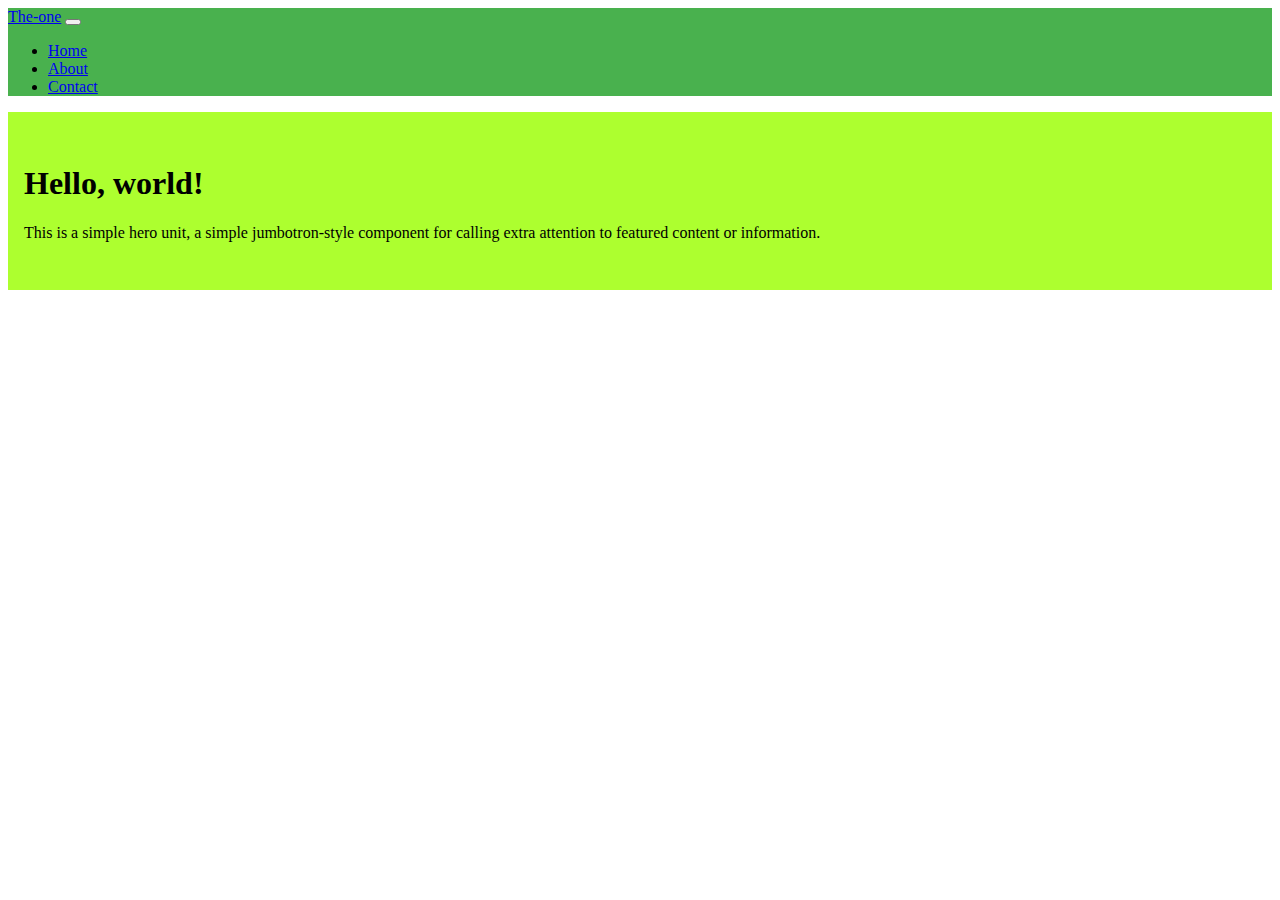
==== index.html @ a968662a "k" ====
<!doctype html>
<html lang="en">
  <head>
    <meta charset="utf-8">
    <meta name="viewport" content="width=device-width, initial-scale=1">
    <title>The 1</title>
    <link href="https://cdn.jsdelivr.net/npm/bootstrap@5.3.1/dist/css/bootstrap.min.css" rel="stylesheet" integrity="sha384-4bw+/aepP/YC94hEpVNVgiZdgIC5+VKNBQNGCHeKRQN+PtmoHDEXuppvnDJzQIu9" crossorigin="anonymous">
    <link rel="stylesheet" href="style.css"/>
  </head>
  <body>
    <nav class="navbar navbar-expand-lg navbar-light shadow" style="background-color: rgb(73, 177, 78);">
        <div class="container">
          <a class="navbar-brand" href="#">The-one</a>
          <button class="navbar-toggler" type="button" data-bs-toggle="collapse" data-bs-target="#navbarNav" aria-controls="navbarNav" aria-expanded="false" aria-label="Toggle navigation">
            <span class="navbar-toggler-icon"></span>
          </button>
          <div class="collapse navbar-collapse" id="navbarNav">
            <ul class="navbar-nav ms-auto">
              <li class="nav-item">
                <a class="nav-link active" aria-current="page" href="#">Home</a>
              </li>
              <li class="nav-item">
                <a class="nav-link" href="#">About</a>
              </li>
              <li class="nav-item">
                <a class="nav-link" href="#">Contact</a>
              </li>
              
            </ul>
          </div>
        </div>
      </nav>
      <section class="jumbotron">
        <h1 class="display-4">Hello, world!</h1>
        <p class="lead">This is a simple hero unit, a simple jumbotron-style component for calling extra attention to featured content or information.</p>
        
      </section>
    <script src="https://cdn.jsdelivr.net/npm/bootstrap@5.3.1/dist/js/bootstrap.bundle.min.js" integrity="sha384-HwwvtgBNo3bZJJLYd8oVXjrBZt8cqVSpeBNS5n7C8IVInixGAoxmnlMuBnhbgrkm" crossorigin="anonymous"></script>
  </body>
</html>
---- style.css ----
.jumbotron{
    padding: 2rem 1rem;
    background-color: greenyellow;
}
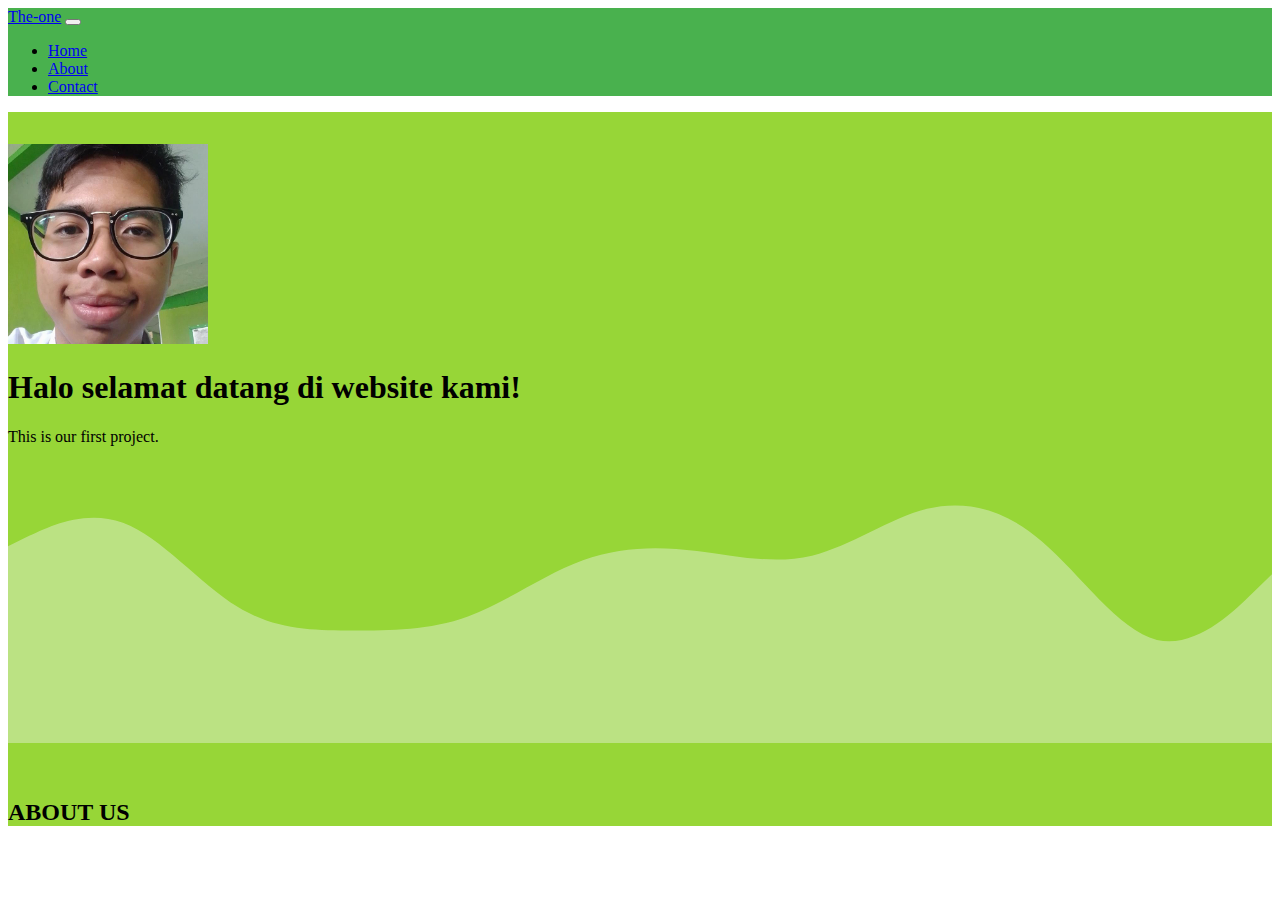
==== commit 6143f958: "l" ====
--- a/index.html
+++ b/index.html
@@ -30,10 +30,21 @@
           </div>
         </div>
       </nav>
-      <section class="jumbotron">
-        <h1 class="display-4">Hello, world!</h1>
-        <p class="lead">This is a simple hero unit, a simple jumbotron-style component for calling extra attention to featured content or information.</p>
-        
+      <section class="jumbotron text-center">
+        <img src="home foto.jpg" alt="Foto awal" width="200" class="rounded-circle img-thumbnail"/>
+        <h1 class="display-4">Halo selamat datang di website kami!</h1>
+        <p class="lead">This is our first project.</p>
+        <svg xmlns="http://www.w3.org/2000/svg" viewBox="0 0 1440 320"><path fill="#f3f4f5" fill-opacity="0.4" d="M0,96L21.8,85.3C43.6,75,87,53,131,69.3C174.5,85,218,139,262,165.3C305.5,192,349,192,393,192C436.4,192,480,192,524,176C567.3,160,611,128,655,112C698.2,96,742,96,785,101.3C829.1,107,873,117,916,106.7C960,96,1004,64,1047,53.3C1090.9,43,1135,53,1178,90.7C1221.8,128,1265,192,1309,202.7C1352.7,213,1396,171,1418,149.3L1440,128L1440,320L1418.2,320C1396.4,320,1353,320,1309,320C1265.5,320,1222,320,1178,320C1134.5,320,1091,320,1047,320C1003.6,320,960,320,916,320C872.7,320,829,320,785,320C741.8,320,698,320,655,320C610.9,320,567,320,524,320C480,320,436,320,393,320C349.1,320,305,320,262,320C218.2,320,175,320,131,320C87.3,320,44,320,22,320L0,320Z"></path></svg>
+      </section>
+      <!-- About-->
+      <section id="about">
+    <div class="jumbotron">
+        <div class="row text-center">
+         <div class="col">
+            <h2>ABOUT US</h2>
+         </div>
+        </div>
+    </div>
       </section>
     <script src="https://cdn.jsdelivr.net/npm/bootstrap@5.3.1/dist/js/bootstrap.bundle.min.js" integrity="sha384-HwwvtgBNo3bZJJLYd8oVXjrBZt8cqVSpeBNS5n7C8IVInixGAoxmnlMuBnhbgrkm" crossorigin="anonymous"></script>
   </body>
--- a/style.css
+++ b/style.css
@@ -1,4 +1,4 @@
 .jumbotron{
-    padding: 2rem 1rem;
-    background-color: greenyellow;
+    padding-top: 2rem;
+    background-color: rgb(151, 214, 55);
 }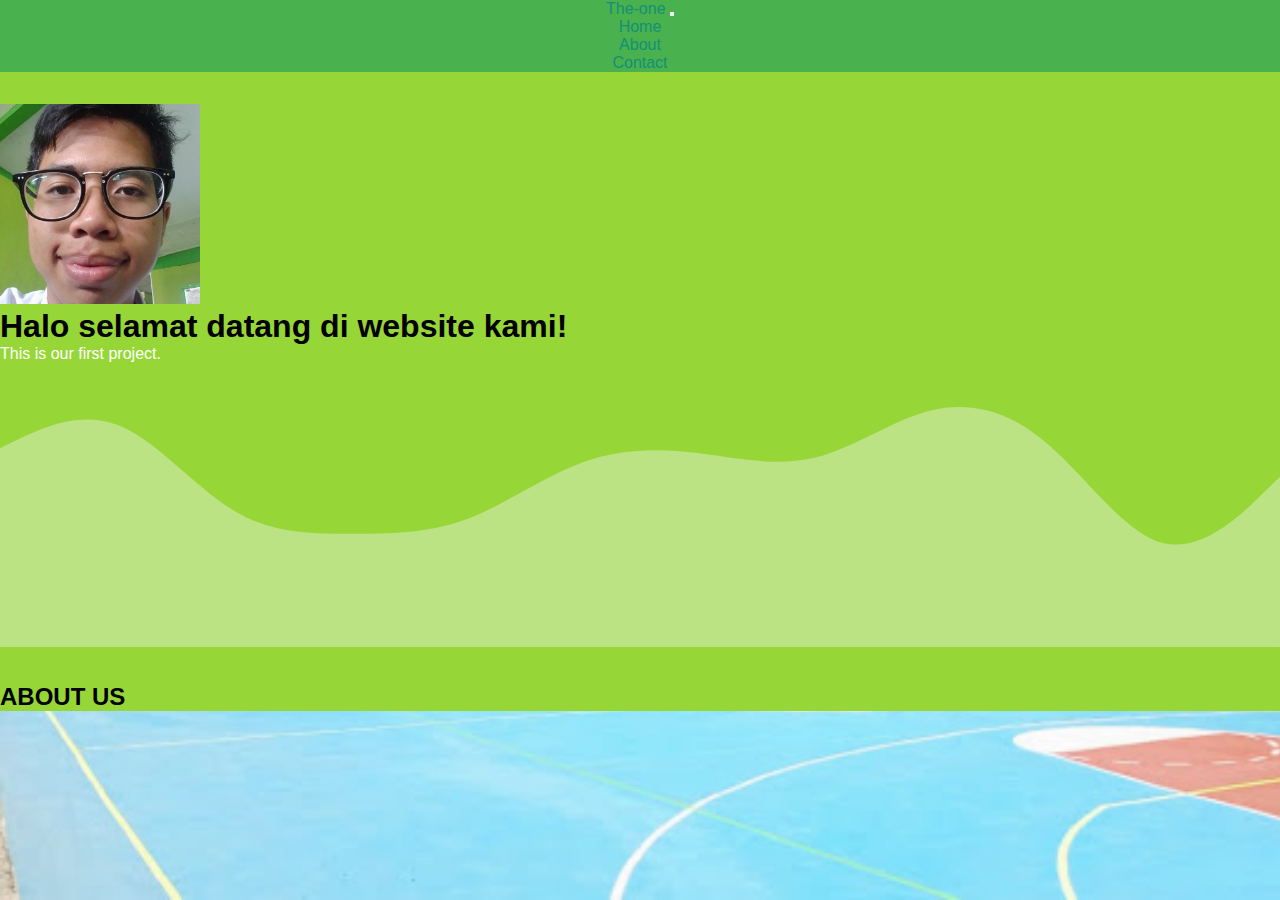
==== commit 0d59fb30: "kontak" ====
--- a/index.html
+++ b/index.html
@@ -23,7 +23,7 @@
                 <a class="nav-link" href="#">About</a>
               </li>
               <li class="nav-item">
-                <a class="nav-link" href="#">Contact</a>
+                <a class="nav-link" href="kontak.html">Contact</a>
               </li>
               
             </ul>
--- a/style.css
+++ b/style.css
@@ -1,4 +1,63 @@
 .jumbotron{
     padding-top: 2rem;
     background-color: rgb(151, 214, 55);
-}+}
+* {
+	padding:0;
+	margin:0;
+	font-family: sans-serif;
+}
+a {
+	color: inherit;
+	text-decoration: none;
+}
+.medsos{
+	padding:5px 0;
+	background-color: #148F77;
+}
+.medsos ul li {
+	display: inline-block;
+	color: #fff;
+	margin-right: 10px;
+	margin-left: 10px;
+	
+}
+.container {
+	text-align: center;
+	list-style-type: none;
+	color:#148F77 ;
+
+}
+.containerp {
+	text-align: center;
+	list-style-type: none;
+	color: #fff;
+    background-color: #148F77;
+	font-size: 40px;
+	padding-bottom: 30px;
+}
+section h3 {
+	text-align: center;
+	padding: 50px;
+	color: #148F77;
+	margin-bottom: 25px;
+}
+.box .col-4 {
+	width:25%;
+	padding:40px;
+	box-sizing: border-box;
+	text-align: center;
+	float: left;
+	background-attachment: #148F77;
+}
+footer {
+	padding:30px 0;
+	background-color: #333;
+	color: #fff;
+	text-align: center;
+}
+body{ 
+	background-image:url(smk.jpg); 
+	background-size:cover; 
+	background-attachment: fixed; } 
+	p{ color:white; }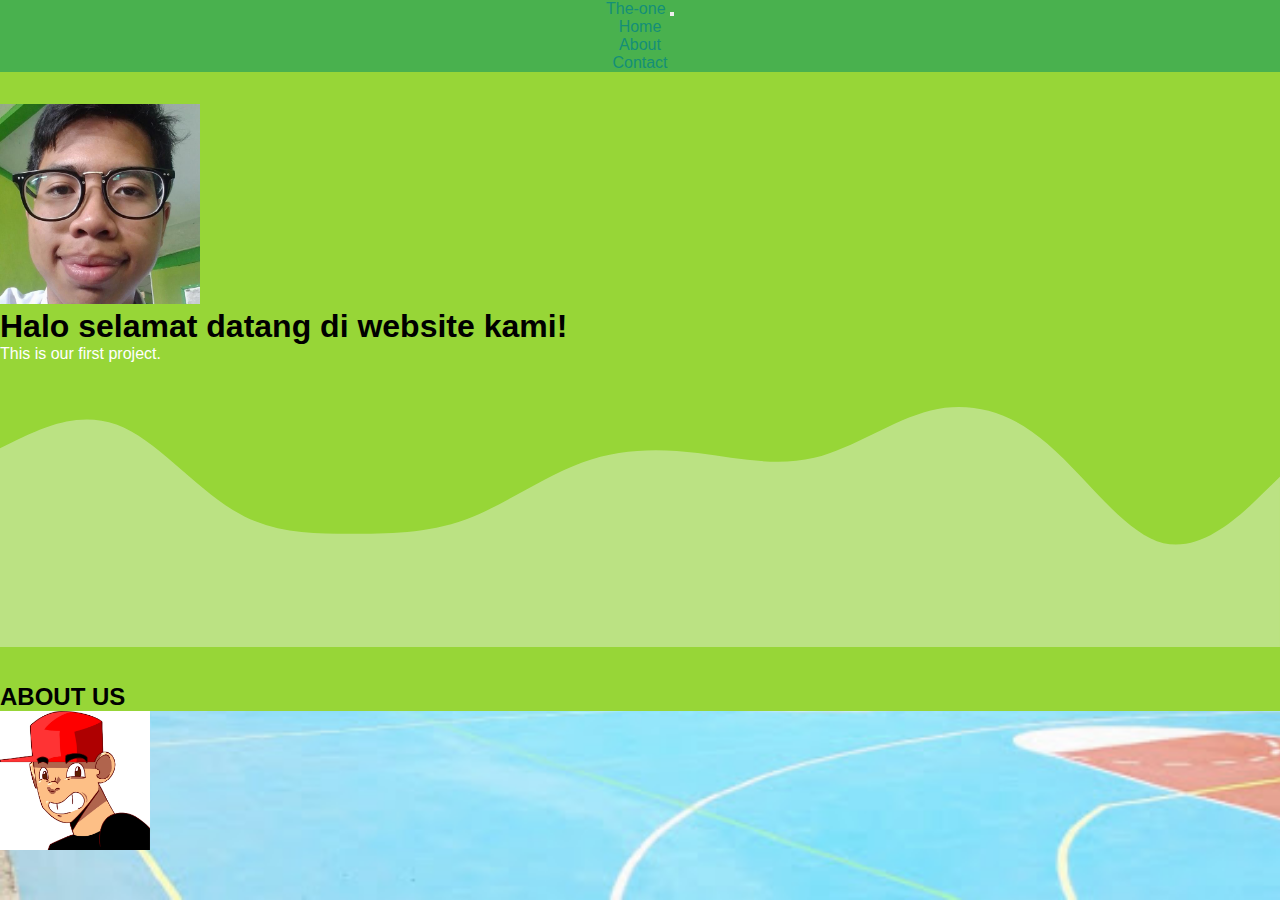
==== commit 73a4ac72: "k" ====
--- a/index.html
+++ b/index.html
@@ -47,5 +47,6 @@
     </div>
       </section>
     <script src="https://cdn.jsdelivr.net/npm/bootstrap@5.3.1/dist/js/bootstrap.bundle.min.js" integrity="sha384-HwwvtgBNo3bZJJLYd8oVXjrBZt8cqVSpeBNS5n7C8IVInixGAoxmnlMuBnhbgrkm" crossorigin="anonymous"></script>
+ <img src="307905_pyropencil_pp-avatar.jpg" width="150px">
   </body>
 </html>--- a/style.css
+++ b/style.css
@@ -60,4 +60,7 @@
 	background-image:url(smk.jpg); 
 	background-size:cover; 
 	background-attachment: fixed; } 
-	p{ color:white; }+	p{ color:white; }
+body{
+	
+}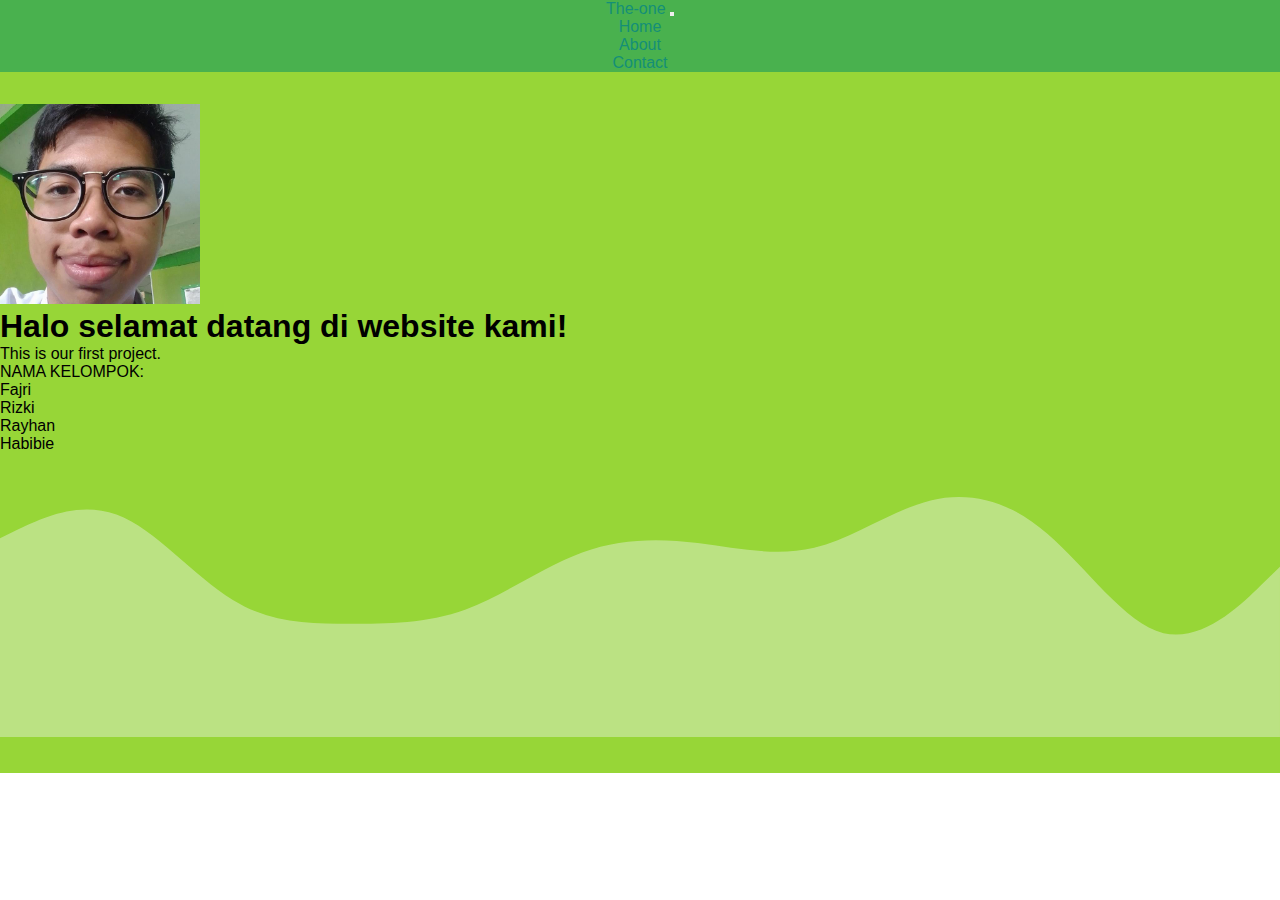
==== commit e671457d: "rizki" ====
--- a/index.html
+++ b/index.html
@@ -5,7 +5,7 @@
     <meta name="viewport" content="width=device-width, initial-scale=1">
     <title>The 1</title>
     <link href="https://cdn.jsdelivr.net/npm/bootstrap@5.3.1/dist/css/bootstrap.min.css" rel="stylesheet" integrity="sha384-4bw+/aepP/YC94hEpVNVgiZdgIC5+VKNBQNGCHeKRQN+PtmoHDEXuppvnDJzQIu9" crossorigin="anonymous">
-    <link rel="stylesheet" href="style.css"/>
+    <link rel="stylesheet" href="style.css">
   </head>
   <body>
     <nav class="navbar navbar-expand-lg navbar-light shadow" style="background-color: rgb(73, 177, 78);">
@@ -34,6 +34,11 @@
         <img src="home foto.jpg" alt="Foto awal" width="200" class="rounded-circle img-thumbnail"/>
         <h1 class="display-4">Halo selamat datang di website kami!</h1>
         <p class="lead">This is our first project.</p>
+        <p>NAMA KELOMPOK:</p>
+        <p>Fajri</p>
+        <p>Rizki</p>
+        <p>Rayhan</p>
+        <p>Habibie</p>
         <svg xmlns="http://www.w3.org/2000/svg" viewBox="0 0 1440 320"><path fill="#f3f4f5" fill-opacity="0.4" d="M0,96L21.8,85.3C43.6,75,87,53,131,69.3C174.5,85,218,139,262,165.3C305.5,192,349,192,393,192C436.4,192,480,192,524,176C567.3,160,611,128,655,112C698.2,96,742,96,785,101.3C829.1,107,873,117,916,106.7C960,96,1004,64,1047,53.3C1090.9,43,1135,53,1178,90.7C1221.8,128,1265,192,1309,202.7C1352.7,213,1396,171,1418,149.3L1440,128L1440,320L1418.2,320C1396.4,320,1353,320,1309,320C1265.5,320,1222,320,1178,320C1134.5,320,1091,320,1047,320C1003.6,320,960,320,916,320C872.7,320,829,320,785,320C741.8,320,698,320,655,320C610.9,320,567,320,524,320C480,320,436,320,393,320C349.1,320,305,320,262,320C218.2,320,175,320,131,320C87.3,320,44,320,22,320L0,320Z"></path></svg>
       </section>
       <!-- About-->
@@ -41,12 +46,15 @@
     <div class="jumbotron">
         <div class="row text-center">
          <div class="col">
-            <h2>ABOUT US</h2>
          </div>
         </div>
     </div>
       </section>
-    <script src="https://cdn.jsdelivr.net/npm/bootstrap@5.3.1/dist/js/bootstrap.bundle.min.js" integrity="sha384-HwwvtgBNo3bZJJLYd8oVXjrBZt8cqVSpeBNS5n7C8IVInixGAoxmnlMuBnhbgrkm" crossorigin="anonymous"></script>
- <img src="307905_pyropencil_pp-avatar.jpg" width="150px">
+      <script src="https://cdn.jsdelivr.net/npm/bootstrap@5.3.1/dist/js/bootstrap.bundle.min.js" integrity="sha384-HwwvtgBNo3bZJJLYd8oVXjrBZt8cqVSpeBNS5n7C8IVInixGAoxmnlMuBnhbgrkm" crossorigin="anonymous"></script>
+
+
+  </div>
+</section>
+  </table>
   </body>
 </html>--- a/style.css
+++ b/style.css
@@ -11,6 +11,13 @@
 	color: inherit;
 	text-decoration: none;
 }
+.div gambar{
+ margin: 0;
+ padding: 0;
+ box-sizing: border-box;
+}
+
+
 .medsos{
 	padding:5px 0;
 	background-color: #148F77;
@@ -56,11 +63,3 @@
 	color: #fff;
 	text-align: center;
 }
-body{ 
-	background-image:url(smk.jpg); 
-	background-size:cover; 
-	background-attachment: fixed; } 
-	p{ color:white; }
-body{
-	
-}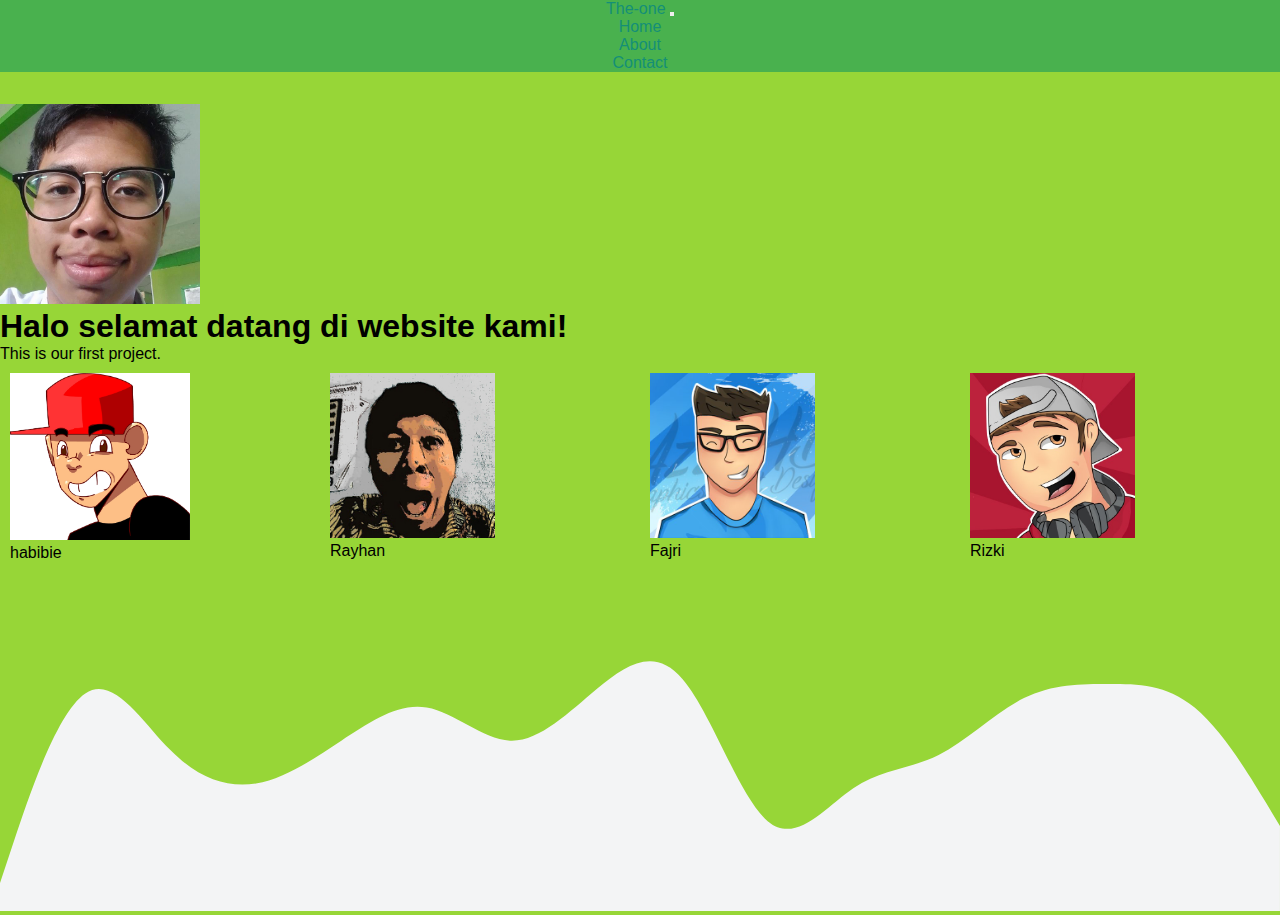
==== commit dded1176: "k" ====
--- a/index.html
+++ b/index.html
@@ -34,13 +34,25 @@
         <img src="home foto.jpg" alt="Foto awal" width="200" class="rounded-circle img-thumbnail"/>
         <h1 class="display-4">Halo selamat datang di website kami!</h1>
         <p class="lead">This is our first project.</p>
-        <p>NAMA KELOMPOK:</p>
-        <p>Fajri</p>
-        <p>Rizki</p>
-        <p>Rayhan</p>
-        <p>Habibie</p>
-        <svg xmlns="http://www.w3.org/2000/svg" viewBox="0 0 1440 320"><path fill="#f3f4f5" fill-opacity="0.4" d="M0,96L21.8,85.3C43.6,75,87,53,131,69.3C174.5,85,218,139,262,165.3C305.5,192,349,192,393,192C436.4,192,480,192,524,176C567.3,160,611,128,655,112C698.2,96,742,96,785,101.3C829.1,107,873,117,916,106.7C960,96,1004,64,1047,53.3C1090.9,43,1135,53,1178,90.7C1221.8,128,1265,192,1309,202.7C1352.7,213,1396,171,1418,149.3L1440,128L1440,320L1418.2,320C1396.4,320,1353,320,1309,320C1265.5,320,1222,320,1178,320C1134.5,320,1091,320,1047,320C1003.6,320,960,320,916,320C872.7,320,829,320,785,320C741.8,320,698,320,655,320C610.9,320,567,320,524,320C480,320,436,320,393,320C349.1,320,305,320,262,320C218.2,320,175,320,131,320C87.3,320,44,320,22,320L0,320Z"></path></svg>
-      </section>
+      <!--foto-->
+      <div class="row">
+        <div class="column">
+          <img src="307905_pyropencil_pp-avatar.jpg" alt="Snow" style="width: 60%" />
+          <p>habibie</p>
+        </div>
+        <div class="column">
+          <img src="6597729607_906d76f77b_w.jpg" alt="Forest" style="width: 55%" />
+          <p>Rayhan</p>
+        </div>
+        <div class="column">
+          <img src="BbnCFciT_400x400.jpg" alt="Mountains" style="width: 55%" />
+          <p>Fajri</p>
+        </div>
+       <div class="column">
+          <img src="DeCOf9UV4AAWUma.jpg" alt="Moun" style="width: 55%" />
+          <p>Rizki</p>
+        </div>
+      </div>
       <!-- About-->
       <section id="about">
     <div class="jumbotron">
@@ -52,7 +64,12 @@
       </section>
       <script src="https://cdn.jsdelivr.net/npm/bootstrap@5.3.1/dist/js/bootstrap.bundle.min.js" integrity="sha384-HwwvtgBNo3bZJJLYd8oVXjrBZt8cqVSpeBNS5n7C8IVInixGAoxmnlMuBnhbgrkm" crossorigin="anonymous"></script>
 
-
+<div class="mouse">
+  <svg xmlns="http://www.w3.org/2000/svg" viewBox="0 0 1440 320"><path fill="#f3f4f5" fill-opacity="1" d="M0,288L16,240C32,192,64,96,96,74.7C128,53,160,107,192,138.7C224,171,256,181,288,176C320,171,352,149,384,128C416,107,448,85,480,90.7C512,96,544,128,576,128C608,128,640,96,672,69.3C704,43,736,21,768,58.7C800,96,832,192,864,218.7C896,245,928,203,960,181.3C992,160,1024,160,1056,144C1088,128,1120,96,1152,80C1184,64,1216,64,1248,64C1280,64,1312,64,1344,90.7C1376,117,1408,171,1424,197.3L1440,224L1440,320L1424,320C1408,320,1376,320,1344,320C1312,320,1280,320,1248,320C1216,320,1184,320,1152,320C1120,320,1088,320,1056,320C1024,320,992,320,960,320C928,320,896,320,864,320C832,320,800,320,768,320C736,320,704,320,672,320C640,320,608,320,576,320C544,320,512,320,480,320C448,320,416,320,384,320C352,320,320,320,288,320C256,320,224,320,192,320C160,320,128,320,96,320C64,320,32,320,16,320L0,320Z"></path></svg>
+</div>
+</div>
+</div>
+</div>
   </div>
 </section>
   </table>
--- a/style.css
+++ b/style.css
@@ -1,65 +1,85 @@
-.jumbotron{
-    padding-top: 2rem;
-    background-color: rgb(151, 214, 55);
+.jumbotron {
+  padding-top: 2rem;
+  background-color: rgb(151, 214, 55);
 }
 * {
-	padding:0;
-	margin:0;
-	font-family: sans-serif;
+  padding: 0;
+  margin: 0;
+  font-family: sans-serif;
 }
 a {
-	color: inherit;
-	text-decoration: none;
+  color: inherit;
+  text-decoration: none;
 }
-.div gambar{
- margin: 0;
- padding: 0;
- box-sizing: border-box;
+.div gambar {
+  margin: 0;
+  padding: 0;
+  box-sizing: border-box;
 }
 
-
-.medsos{
-	padding:5px 0;
-	background-color: #148F77;
+.medsos {
+  padding: 5px 0;
+  background-color: #148f77;
 }
 .medsos ul li {
-	display: inline-block;
-	color: #fff;
-	margin-right: 10px;
-	margin-left: 10px;
-	
+  display: inline-block;
+  color: #fff;
+  margin-right: 10px;
+  margin-left: 10px;
 }
 .container {
-	text-align: center;
-	list-style-type: none;
-	color:#148F77 ;
-
+  text-align: center;
+  list-style-type: none;
+  color: #148f77;
 }
 .containerp {
-	text-align: center;
-	list-style-type: none;
-	color: #fff;
-    background-color: #148F77;
-	font-size: 40px;
-	padding-bottom: 30px;
+  text-align: center;
+  list-style-type: none;
+  color: #fff;
+  background-color: #148f77;
+  font-size: 40px;
+  padding-bottom: 30px;
 }
 section h3 {
-	text-align: center;
-	padding: 50px;
-	color: #148F77;
-	margin-bottom: 25px;
+  text-align: center;
+  padding: 50px;
+  color: #148f77;
+  margin-bottom: 25px;
 }
 .box .col-4 {
-	width:25%;
-	padding:40px;
-	box-sizing: border-box;
-	text-align: center;
-	float: left;
-	background-attachment: #148F77;
+  width: 25%;
+  padding: 40px;
+  box-sizing: border-box;
+  text-align: center;
+  float: left;
+  background-attachment: #148f77;
 }
 footer {
-	padding:30px 0;
-	background-color: #333;
-	color: #fff;
-	text-align: center;
+  padding: 30px 0;
+  background-color: #333;
 }
+* {
+  box-sizing: border-box;
+}
+
+.column {
+  float: left;
+  width: 25%;
+  padding: 10px;
+  display: -moz-grid-group;
+  background-color: rgb(151, 214, 55);
+}
+.row {
+  widh: 50%;
+  height: 100px;
+  object-fit: cover;
+  display: flex;
+  background-color: rgb(151, 214, 55);
+}
+.mouse {
+  padding-top: 2rem;
+  background-color: rgb(151, 214, 55);
+}
+.center {
+  text-align: center;
+}
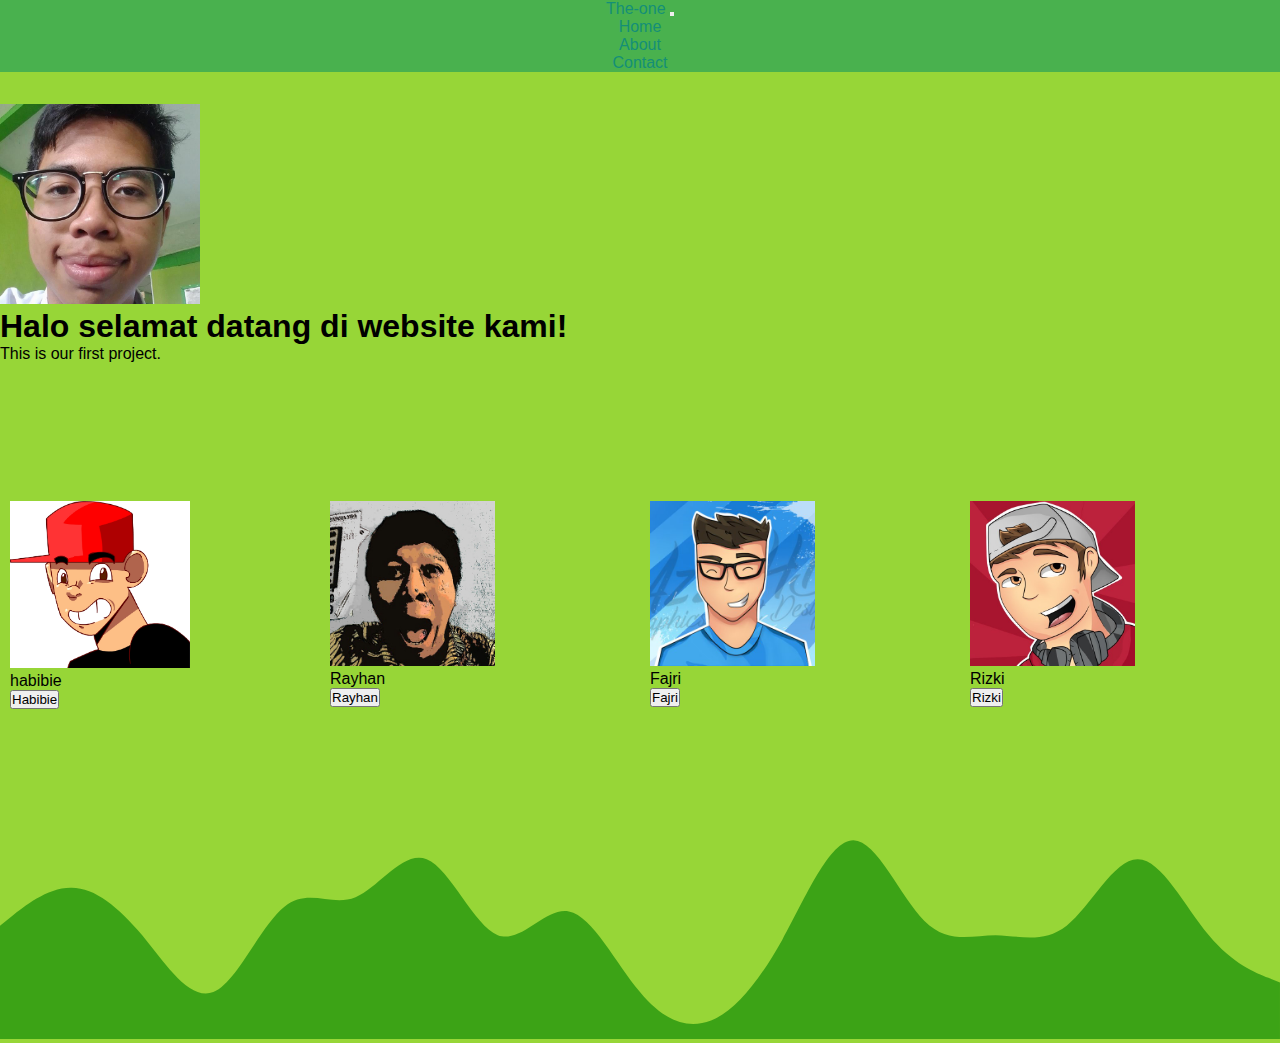
==== commit 13eafde1: "kiki" ====
--- a/index.html
+++ b/index.html
@@ -37,21 +37,25 @@
       <!--foto-->
       <div class="row">
         <div class="column">
-          <img src="307905_pyropencil_pp-avatar.jpg" alt="Snow" style="width: 60%" />
+          <img src="307905_pyropencil_pp-avatar.jpg" alt="Snow" style="width: 60%" class="rounded-circle img-thumbnail"/>
           <p>habibie</p>
+          <a href="https://instagram.com/ahmadrayhan10?utm_source=qr&igshid=NGExMmI2YTkyZg%3D%3D"><button>Habibie</button></a> 
         </div>
         <div class="column">
-          <img src="6597729607_906d76f77b_w.jpg" alt="Forest" style="width: 55%" />
+          <img src="6597729607_906d76f77b_w.jpg" alt="Forest" style="width: 55%" class="rounded-circle img-thumbnail"/>
           <p>Rayhan</p>
+          <a href="https://instagram.com/ahmadrayhan10?utm_source=qr&igshid=NGExMmI2YTkyZg%3D%3D"><button>Rayhan</button></a> 
         </div>
         <div class="column">
-          <img src="BbnCFciT_400x400.jpg" alt="Mountains" style="width: 55%" />
+          <img src="BbnCFciT_400x400.jpg" alt="Mountains" style="width: 55%" class="rounded-circle img-thumbnail"/>
           <p>Fajri</p>
+          <a href="https://instagram.com/ahmadrayhan10?utm_source=qr&igshid=NGExMmI2YTkyZg%3D%3D"><button>Fajri</button></a> 
         </div>
        <div class="column">
-          <img src="DeCOf9UV4AAWUma.jpg" alt="Moun" style="width: 55%" />
+          <img src="DeCOf9UV4AAWUma.jpg" alt="Moun" style="width: 55%" class="rounded-circle img-thumbnail"/>
           <p>Rizki</p>
-        </div>
+          <a href="https://instagram.com/kiandd_?utm_source=qr&igshid=NGExMmI2YTkyZg%3D%3D"><button>Rizki</button></a> 
+       </div>
       </div>
       <!-- About-->
       <section id="about">
@@ -65,7 +69,7 @@
       <script src="https://cdn.jsdelivr.net/npm/bootstrap@5.3.1/dist/js/bootstrap.bundle.min.js" integrity="sha384-HwwvtgBNo3bZJJLYd8oVXjrBZt8cqVSpeBNS5n7C8IVInixGAoxmnlMuBnhbgrkm" crossorigin="anonymous"></script>
 
 <div class="mouse">
-  <svg xmlns="http://www.w3.org/2000/svg" viewBox="0 0 1440 320"><path fill="#f3f4f5" fill-opacity="1" d="M0,288L16,240C32,192,64,96,96,74.7C128,53,160,107,192,138.7C224,171,256,181,288,176C320,171,352,149,384,128C416,107,448,85,480,90.7C512,96,544,128,576,128C608,128,640,96,672,69.3C704,43,736,21,768,58.7C800,96,832,192,864,218.7C896,245,928,203,960,181.3C992,160,1024,160,1056,144C1088,128,1120,96,1152,80C1184,64,1216,64,1248,64C1280,64,1312,64,1344,90.7C1376,117,1408,171,1424,197.3L1440,224L1440,320L1424,320C1408,320,1376,320,1344,320C1312,320,1280,320,1248,320C1216,320,1184,320,1152,320C1120,320,1088,320,1056,320C1024,320,992,320,960,320C928,320,896,320,864,320C832,320,800,320,768,320C736,320,704,320,672,320C640,320,608,320,576,320C544,320,512,320,480,320C448,320,416,320,384,320C352,320,320,320,288,320C256,320,224,320,192,320C160,320,128,320,96,320C64,320,32,320,16,320L0,320Z"></path></svg>
+  <svg xmlns="http://www.w3.org/2000/svg" viewBox="0 0 1440 320"><path fill="#008000" fill-opacity="0.6" d="M0,192L13.3,181.3C26.7,171,53,149,80,149.3C106.7,149,133,171,160,202.7C186.7,235,213,277,240,266.7C266.7,256,293,192,320,170.7C346.7,149,373,171,400,160C426.7,149,453,107,480,117.3C506.7,128,533,192,560,202.7C586.7,213,613,171,640,176C666.7,181,693,235,720,266.7C746.7,299,773,309,800,298.7C826.7,288,853,256,880,208C906.7,160,933,96,960,96C986.7,96,1013,160,1040,186.7C1066.7,213,1093,203,1120,202.7C1146.7,203,1173,213,1200,192C1226.7,171,1253,117,1280,117.3C1306.7,117,1333,171,1360,202.7C1386.7,235,1413,245,1427,250.7L1440,256L1440,320L1426.7,320C1413.3,320,1387,320,1360,320C1333.3,320,1307,320,1280,320C1253.3,320,1227,320,1200,320C1173.3,320,1147,320,1120,320C1093.3,320,1067,320,1040,320C1013.3,320,987,320,960,320C933.3,320,907,320,880,320C853.3,320,827,320,800,320C773.3,320,747,320,720,320C693.3,320,667,320,640,320C613.3,320,587,320,560,320C533.3,320,507,320,480,320C453.3,320,427,320,400,320C373.3,320,347,320,320,320C293.3,320,267,320,240,320C213.3,320,187,320,160,320C133.3,320,107,320,80,320C53.3,320,27,320,13,320L0,320Z"></path></svg>
 </div>
 </div>
 </div>
--- a/style.css
+++ b/style.css
@@ -68,6 +68,7 @@
   padding: 10px;
   display: -moz-grid-group;
   background-color: rgb(151, 214, 55);
+  margin-top: 8rem;
 }
 .row {
   widh: 50%;
@@ -77,7 +78,7 @@
   background-color: rgb(151, 214, 55);
 }
 .mouse {
-  padding-top: 2rem;
+  padding-top: 10rem;
   background-color: rgb(151, 214, 55);
 }
 .center {
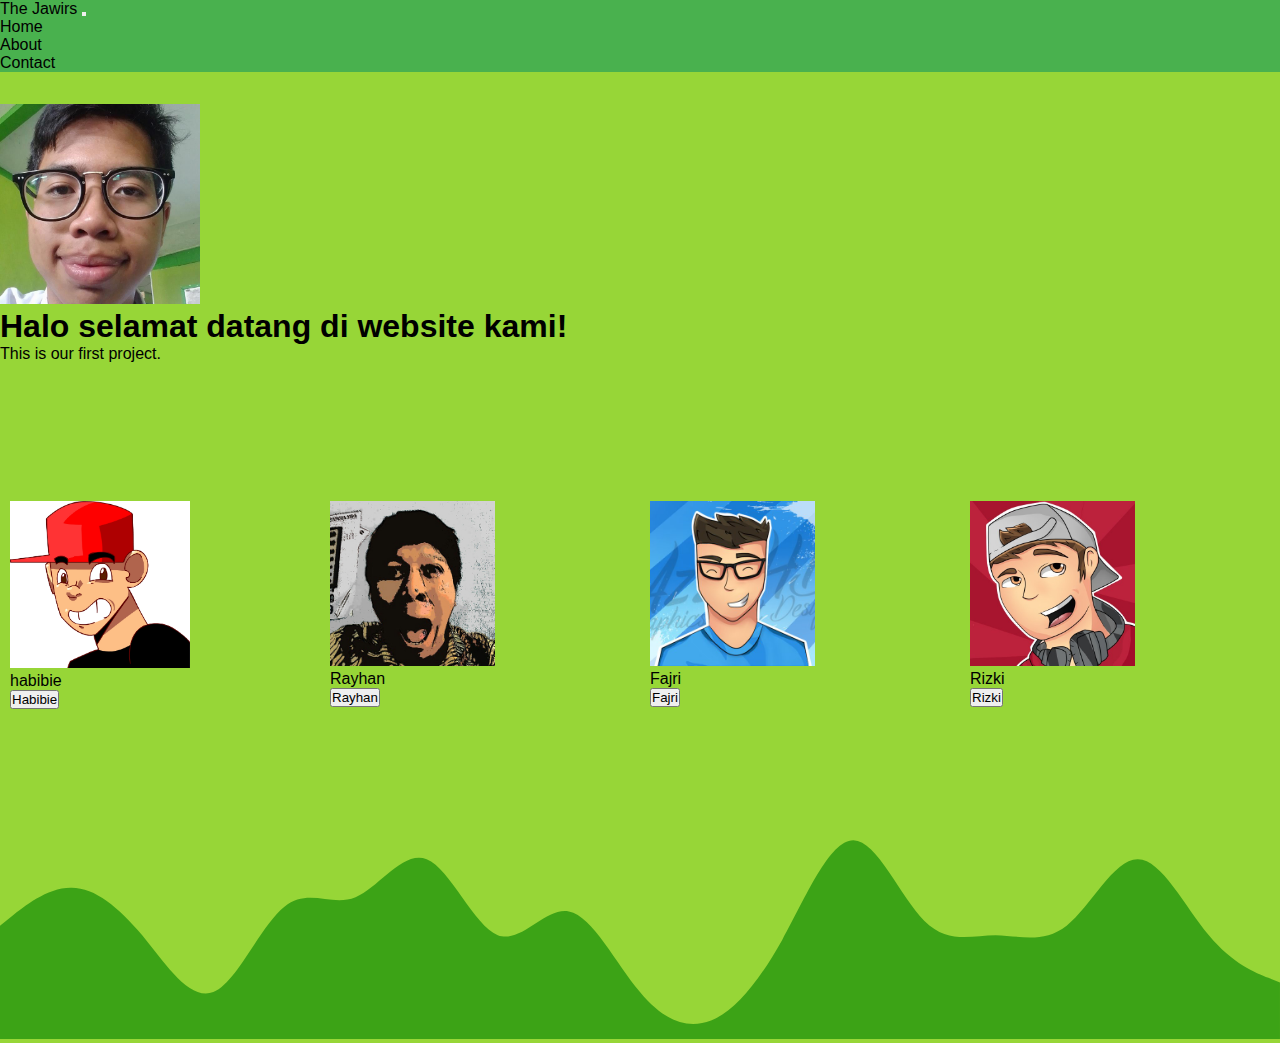
==== commit 80dc6ee0: "final" ====
--- a/index.html
+++ b/index.html
@@ -3,14 +3,14 @@
   <head>
     <meta charset="utf-8">
     <meta name="viewport" content="width=device-width, initial-scale=1">
-    <title>The 1</title>
+    <title>Home - The Jawirs</title>
     <link href="https://cdn.jsdelivr.net/npm/bootstrap@5.3.1/dist/css/bootstrap.min.css" rel="stylesheet" integrity="sha384-4bw+/aepP/YC94hEpVNVgiZdgIC5+VKNBQNGCHeKRQN+PtmoHDEXuppvnDJzQIu9" crossorigin="anonymous">
     <link rel="stylesheet" href="style.css">
   </head>
   <body>
     <nav class="navbar navbar-expand-lg navbar-light shadow" style="background-color: rgb(73, 177, 78);">
         <div class="container">
-          <a class="navbar-brand" href="#">The-one</a>
+          <a class="navbar-brand" href="index.html">The Jawirs</a>
           <button class="navbar-toggler" type="button" data-bs-toggle="collapse" data-bs-target="#navbarNav" aria-controls="navbarNav" aria-expanded="false" aria-label="Toggle navigation">
             <span class="navbar-toggler-icon"></span>
           </button>
@@ -20,7 +20,7 @@
                 <a class="nav-link active" aria-current="page" href="#">Home</a>
               </li>
               <li class="nav-item">
-                <a class="nav-link" href="#">About</a>
+                <a class="nav-link" href="about.html">About</a>
               </li>
               <li class="nav-item">
                 <a class="nav-link" href="kontak.html">Contact</a>
@@ -39,22 +39,22 @@
         <div class="column">
           <img src="307905_pyropencil_pp-avatar.jpg" alt="Snow" style="width: 60%" class="rounded-circle img-thumbnail"/>
           <p>habibie</p>
-          <a href="https://instagram.com/ahmadrayhan10?utm_source=qr&igshid=NGExMmI2YTkyZg%3D%3D"><button>Habibie</button></a> 
+          <a href="https://instagram.com/habibizauharazmi?utm_source=qr&igshid=MzNlNGNkZWQ4Mg%3D%3D"><button type="button" class="btn btn-success">Habibie</button></a> 
         </div>
         <div class="column">
           <img src="6597729607_906d76f77b_w.jpg" alt="Forest" style="width: 55%" class="rounded-circle img-thumbnail"/>
           <p>Rayhan</p>
-          <a href="https://instagram.com/ahmadrayhan10?utm_source=qr&igshid=NGExMmI2YTkyZg%3D%3D"><button>Rayhan</button></a> 
+          <a href="https://instagram.com/ahmadrayhan10?utm_source=qr&igshid=NGExMmI2YTkyZg%3D%3D"><button type="button" class="btn btn-success">Rayhan</button></a> 
         </div>
         <div class="column">
           <img src="BbnCFciT_400x400.jpg" alt="Mountains" style="width: 55%" class="rounded-circle img-thumbnail"/>
           <p>Fajri</p>
-          <a href="https://instagram.com/ahmadrayhan10?utm_source=qr&igshid=NGExMmI2YTkyZg%3D%3D"><button>Fajri</button></a> 
+          <a href="https://instagram.com/bal_apesihh_?utm_source=qr&igshid=NGExMmI2YTkyZg%3D%3D"><button type="button" class="btn btn-success">Fajri</button></a> 
         </div>
        <div class="column">
           <img src="DeCOf9UV4AAWUma.jpg" alt="Moun" style="width: 55%" class="rounded-circle img-thumbnail"/>
           <p>Rizki</p>
-          <a href="https://instagram.com/kiandd_?utm_source=qr&igshid=NGExMmI2YTkyZg%3D%3D"><button>Rizki</button></a> 
+          <a href="https://instagram.com/kiandd_?utm_source=qr&igshid=NGExMmI2YTkyZg%3D%3D"><button type="button" class="btn btn-success">Rizki</button></a> 
        </div>
       </div>
       <!-- About-->
--- a/style.css
+++ b/style.css
@@ -16,6 +16,7 @@
   padding: 0;
   box-sizing: border-box;
 }
+<<<<<<< HEAD
 
 .medsos {
   padding: 5px 0;
@@ -27,18 +28,30 @@
   margin-right: 10px;
   margin-left: 10px;
 }
+=======
+>>>>>>> aaaf64a3f4bc828e470133fd9170b055dc940e8a
 .container {
   text-align: center;
   list-style-type: none;
   color: #148f77;
 }
 .containerp {
+<<<<<<< HEAD
   text-align: center;
   list-style-type: none;
   color: #fff;
   background-color: #148f77;
   font-size: 40px;
   padding-bottom: 30px;
+=======
+	text-align: center;
+	list-style-type: none;
+	color: #fff;
+    background-color: #148F77;
+	font-size: 40px;
+	padding-bottom: 30px;
+	padding-top: 30px;
+>>>>>>> aaaf64a3f4bc828e470133fd9170b055dc940e8a
 }
 section h3 {
   text-align: center;
@@ -47,12 +60,21 @@
   margin-bottom: 25px;
 }
 .box .col-4 {
+<<<<<<< HEAD
   width: 25%;
   padding: 40px;
   box-sizing: border-box;
   text-align: center;
   float: left;
   background-attachment: #148f77;
+=======
+	width:33%;
+	padding:40px;
+	box-sizing: border-box;
+	text-align: center;
+	float: left;
+	background-attachment: #148F77;
+>>>>>>> aaaf64a3f4bc828e470133fd9170b055dc940e8a
 }
 footer {
   padding: 30px 0;
